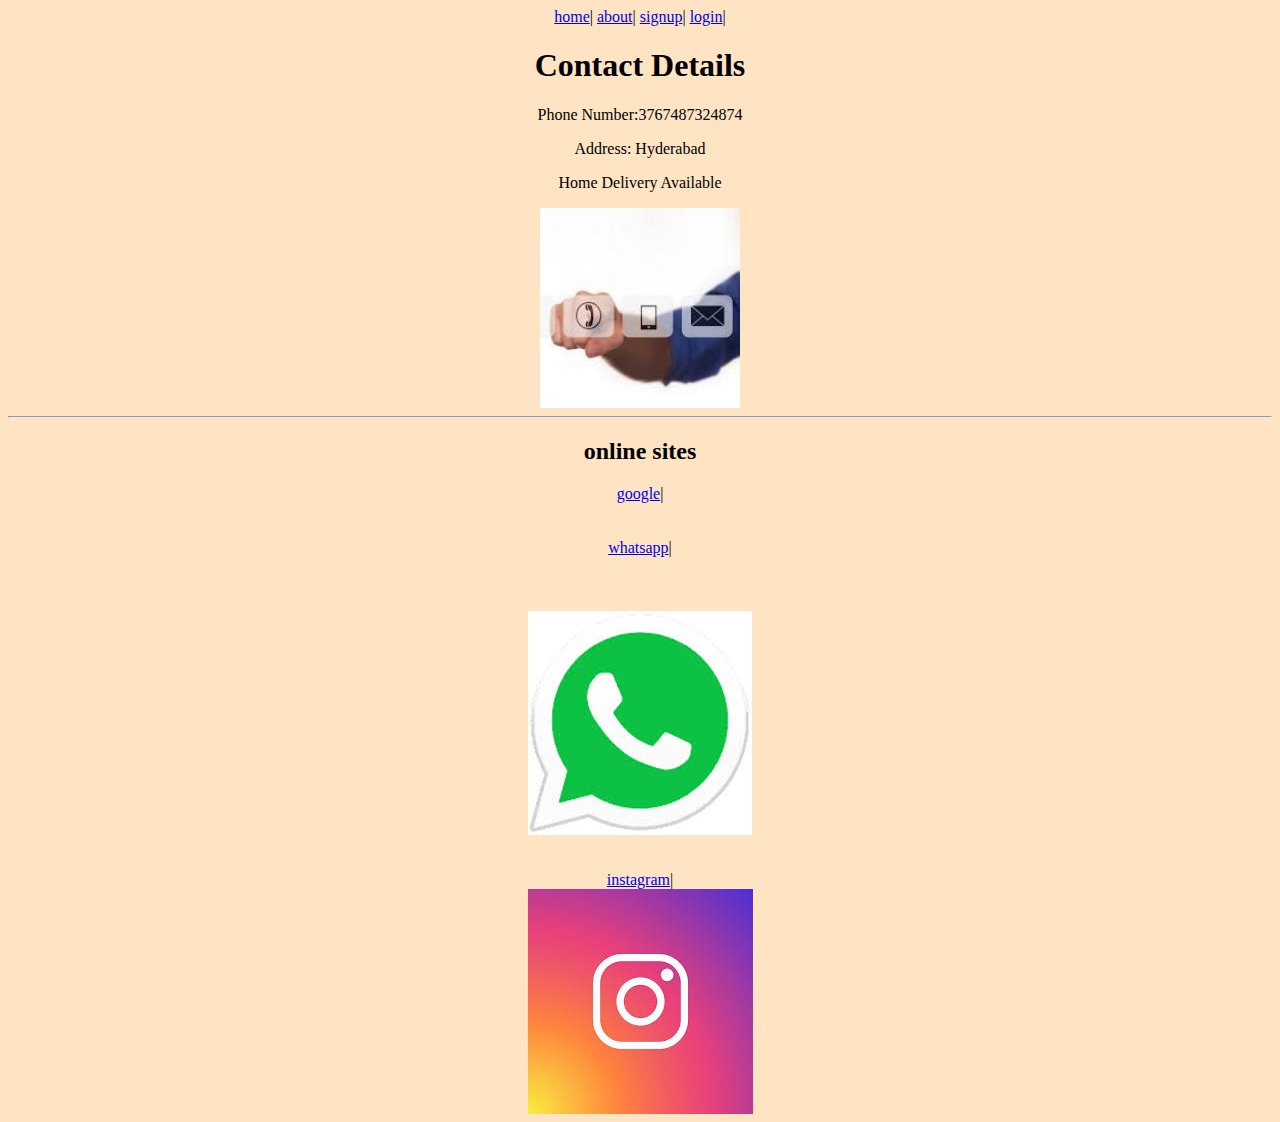
==== contact.html @ 58a9e8f3 "Add files via upload" ====
<html>
    <head>
        <title>contact....</title>
    </head>
    <center>
    <body style="background-color:bisque">
        <nav> 
            <a href="./home.html">home</a>|
            <a href="./about.html">about</a>|
            <a href="./signup.html">signup</a>|
            <a href="./login.html">login</a>|
       </nav>
    </hr>
   
        <h1>Contact Details</h1>
        <p>Phone Number:3767487324874</p>
        <p>Address: Hyderabad</p>
        <p>Home Delivery Available</p>
        <img src="[data-uri]" height=200vh width=200vw><br>
    </body>
    
      
       <nav> <hr>
        <h2>online sites</h2>
        <a href="https://www.google.com">google</a>|<br><br><br>
        <a href="https://www.whatsapp.com">whatsapp</a>|<br><br><br><br>
        <img src="[data-uri]"><br><br><br>
        <a href="https://www.instagram.com">instagram</a>|<br>
        <img src="[data-uri]"><br>
        
   </nav>

    
    </center>
</html>
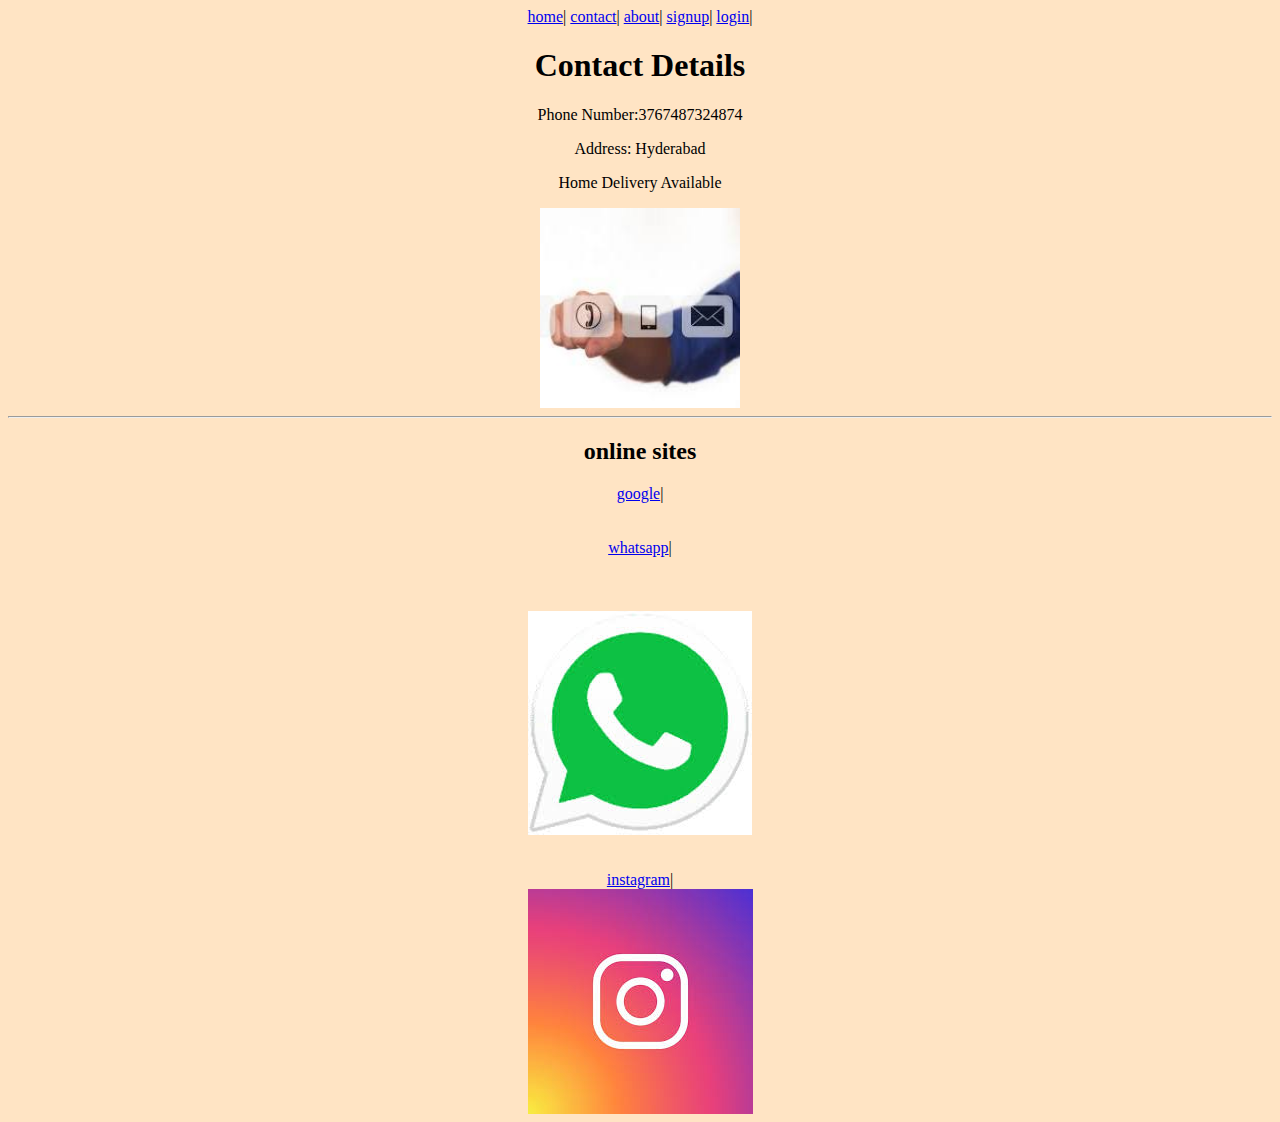
==== commit 3bb4973f: "Update contact.html" ====
--- a/contact.html
+++ b/contact.html
@@ -5,10 +5,12 @@
     <center>
     <body style="background-color:bisque">
         <nav> 
-            <a href="./home.html">home</a>|
+          <a href="./home.html">home</a>|
+            <a href="./contact.html">contact</a>|
             <a href="./about.html">about</a>|
             <a href="./signup.html">signup</a>|
             <a href="./login.html">login</a>|
+    
        </nav>
     </hr>
    
@@ -32,4 +34,4 @@
 
     
     </center>
-</html>+</html>
